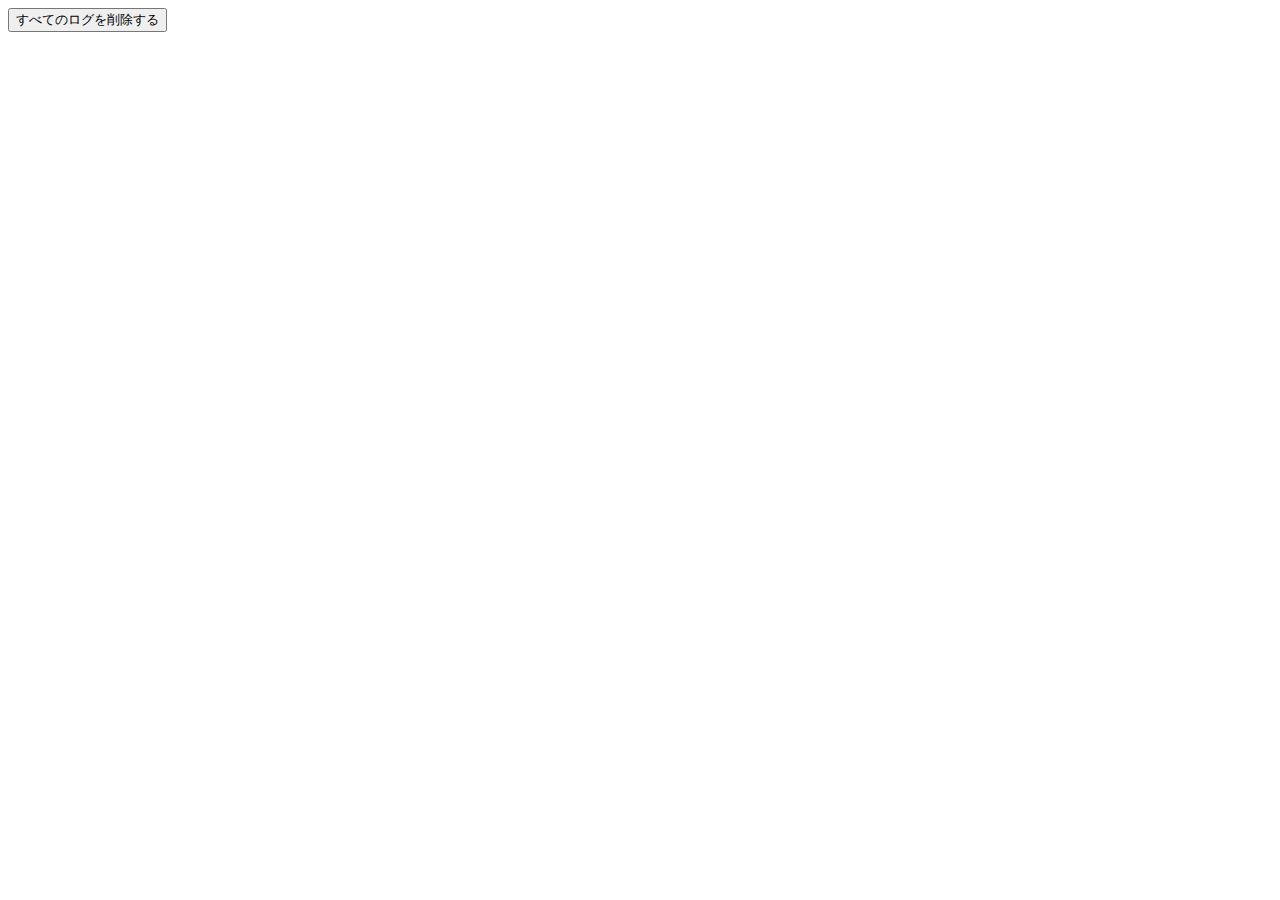
==== index.html @ 53cdb1f6 "komi" ====
<!DOCTYPE html>
<html lang="ja">
<head>
    <meta charset="UTF-8">
    <title>ログ削除ボタン</title>
</head>
<body>
    <form action="reset2.php" method="post">
        <button type="submit">すべてのログを削除する</button>
    </form>
</body>
</html>
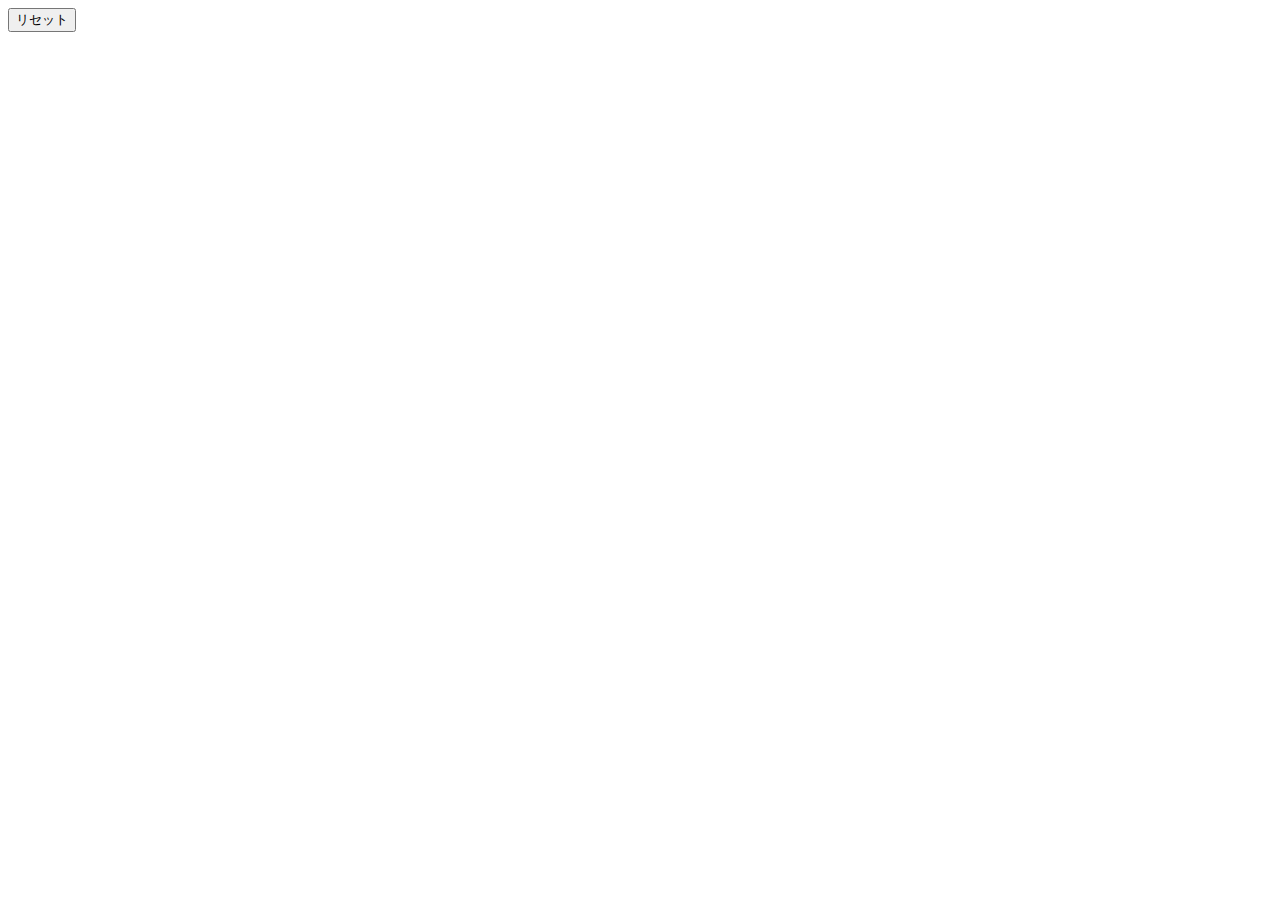
==== commit eef859d0: "こみ" ====
--- a/index.html
+++ b/index.html
@@ -6,7 +6,7 @@
 </head>
 <body>
     <form action="reset2.php" method="post">
-        <button type="submit">すべてのログを削除する</button>
+        <button type="submit">リセット</button>
     </form>
 </body>
 </html>